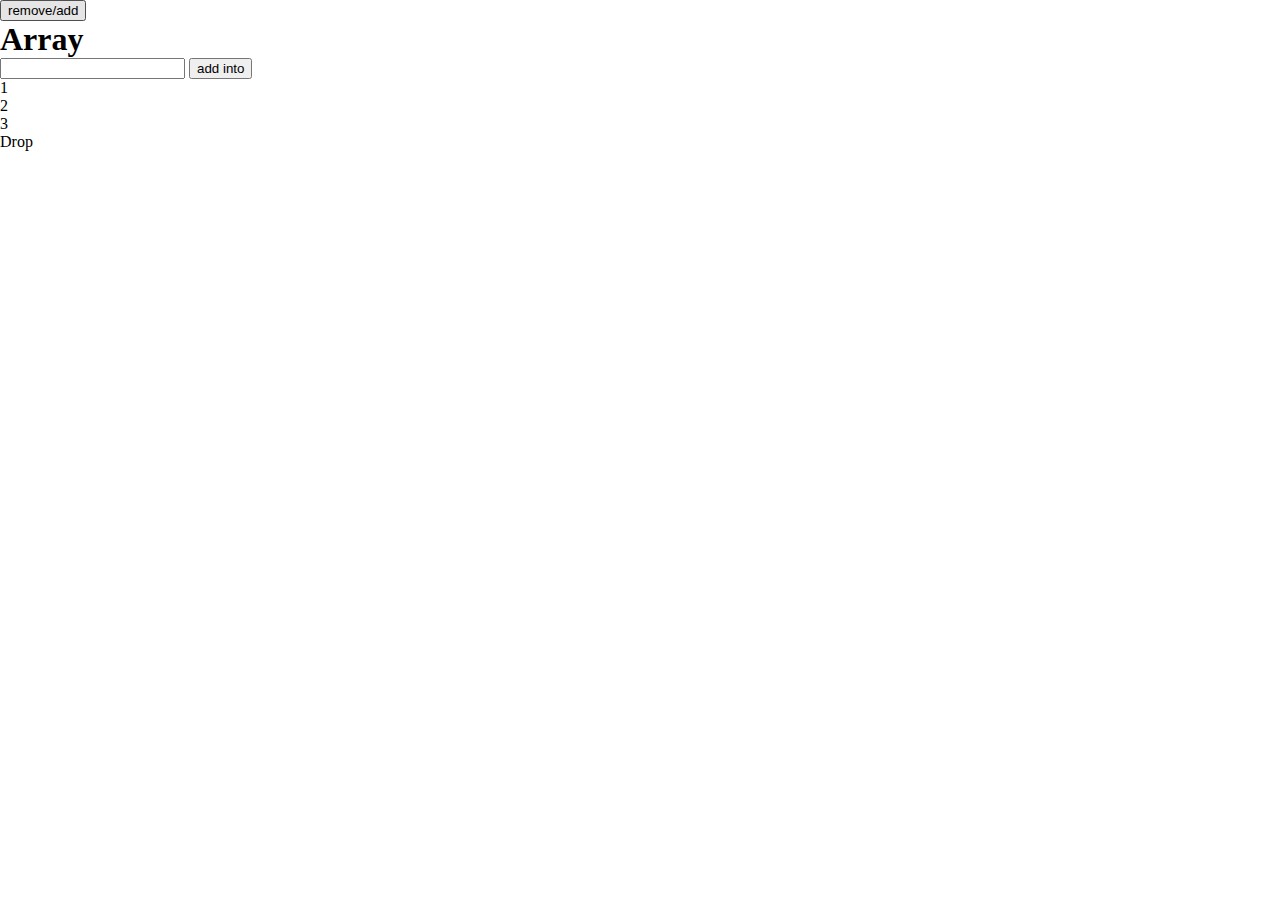
==== index.html @ 6166ce1f "second commit" ====
<!DOCTYPE html>
<html lang="en">
<head>
    <meta charset="UTF-8">
    <meta name="viewport" content="width=device-width, initial-scale=1.0">
    <title>JSML-UPGRADE</title>
    <link rel="stylesheet" href="./style.css">
</head>
<body>
    <div id="app" 
        state-open="false"
        state-array="[1,2,3]"
        state-enter="''"
        before-imp="type"
        $route="/"
    >
        
    <Counter></Counter>
    <button click="open.value=!open.value;console.log(open.value)">remove/add</button>
    <h1>Array</h1>
    <input type="text" model="enter"/>
    <button on:click="if(enter.value!=='')array.value.push(enter.value);">add into</button>
    <div for="no in array.value">{{no}}</div>
    <Dropdown head="Drop">
        <div>allekke</div>
        <div>allekke</div>
        <div>allekke</div>
        <div>allekke</div>
        <Dropdown head="Drop-2">
            <div>allekke 2</div>
            <div>allekke 2</div>
            <div>allekke 2</div>
            <div>allekke 2</div>  
        </Dropdown>
    </Dropdown>
    </div>
    <script src="./main.js" type="module"></script>
</body>
</html>
---- style.css ----
body{
    margin: 0;
    padding: 0;
}
#app{
    height: 100vh;
}
h1{
    margin: 0;
}
.enter{
    opacity:0;
    transform: scale(0);
}
.enter-to{
    opacity:50;
    transform: scale(1);
}
.bg-red{
    background-color: red;
}
.transition{
    transition: all;

}
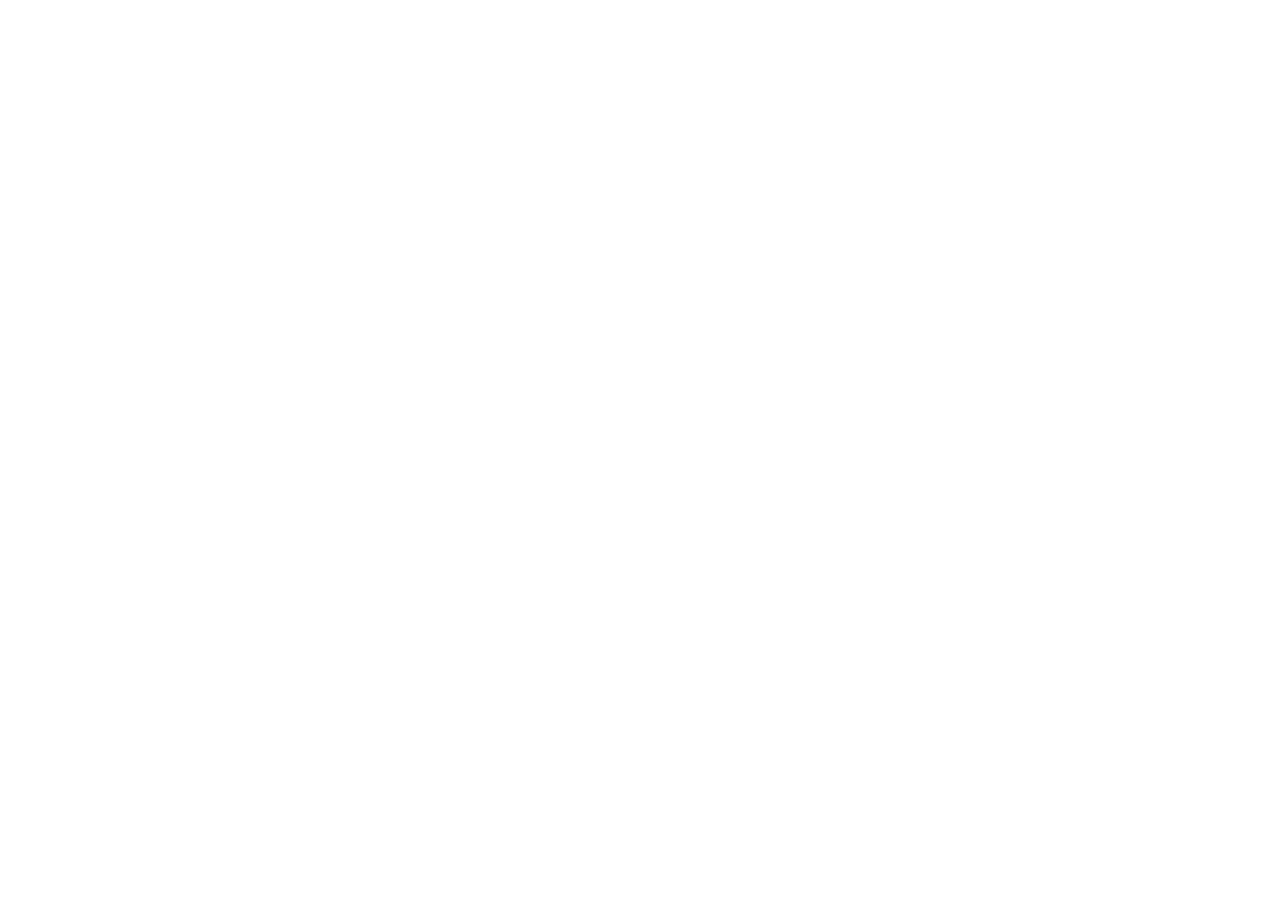
==== commit 41f124dd: "updated with set-key attributes" ====
--- a/index.html
+++ b/index.html
@@ -7,32 +7,8 @@
     <link rel="stylesheet" href="./style.css">
 </head>
 <body>
-    <div id="app" 
-        state-open="false"
-        state-array="[1,2,3]"
-        state-enter="''"
-        before-imp="type"
-        $route="/"
-    >
+    <div id="app">
         
-    <Counter></Counter>
-    <button click="open.value=!open.value;console.log(open.value)">remove/add</button>
-    <h1>Array</h1>
-    <input type="text" model="enter"/>
-    <button on:click="if(enter.value!=='')array.value.push(enter.value);">add into</button>
-    <div for="no in array.value">{{no}}</div>
-    <Dropdown head="Drop">
-        <div>allekke</div>
-        <div>allekke</div>
-        <div>allekke</div>
-        <div>allekke</div>
-        <Dropdown head="Drop-2">
-            <div>allekke 2</div>
-            <div>allekke 2</div>
-            <div>allekke 2</div>
-            <div>allekke 2</div>  
-        </Dropdown>
-    </Dropdown>
     </div>
     <script src="./main.js" type="module"></script>
 </body>
